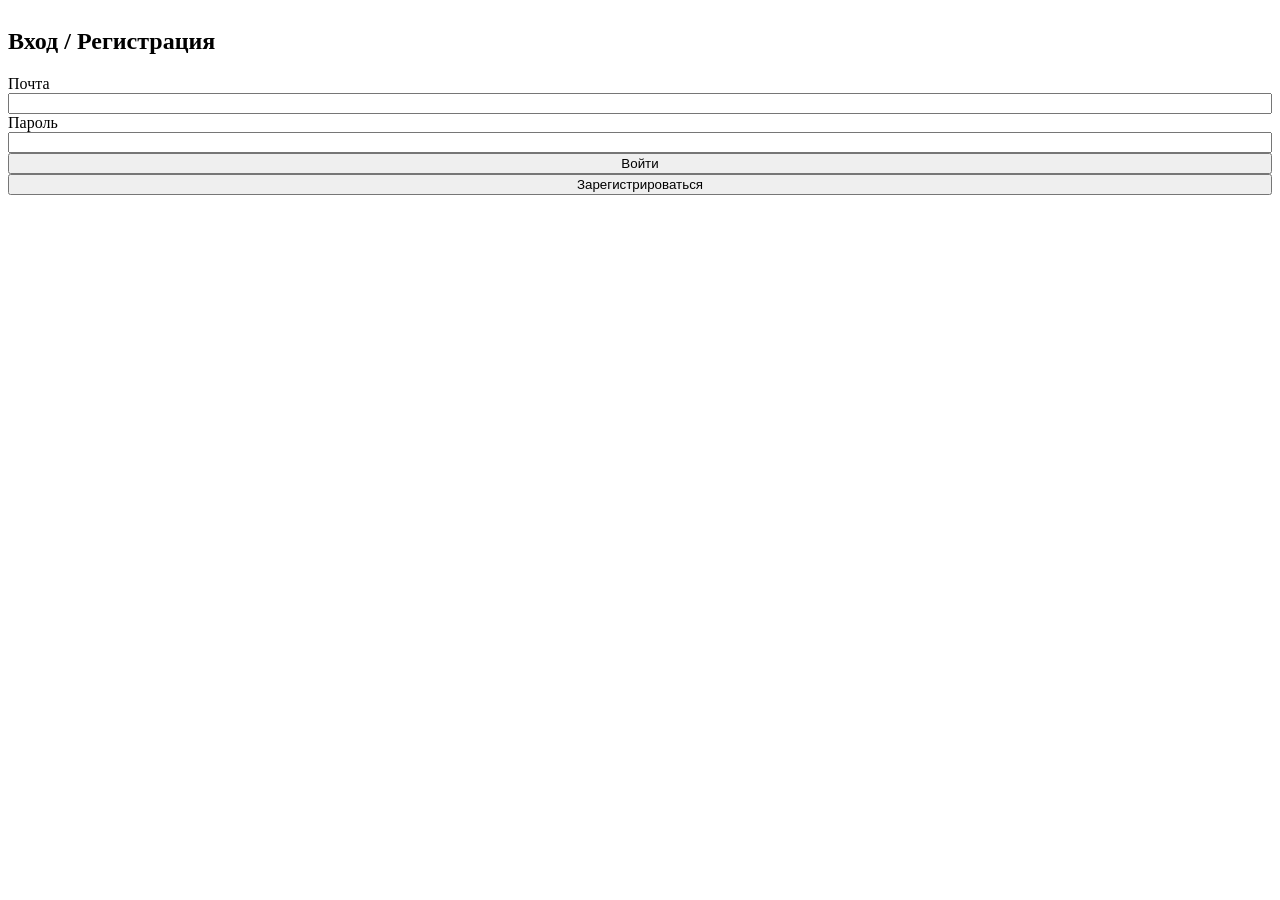
==== client/index.html @ 49672de8 "added todo-update ablity" ====
<!DOCTYPE html>
<html lang="ru">
<head>
    <meta charset="UTF-8">
    <meta name="viewport" content="width=device-width, initial-scale=1.0">
    <title>Список задач</title>
    <link rel="stylesheet" href="css/styles.css">
</head>
<body>
    <div id="auth-form" class="auth-form">
        <h2>Вход / Регистрация</h2>
        <label for="email">Почта</label>
        <input type="email" id="email">

        <label for="password">Пароль</label>
        <input type="password" id="password">

        <button id="login-btn">Войти</button>
        <button id="register-btn">Зарегистрироваться</button>
    </div>

    <!-- Основной интерфейс -->
    <div id="app" style="display: none;">
        <header>
            <h1>Пользователь: <span id="user-email"></span></h1>
            <hr>
        </header>
        <main>
            <button id="add-task">Добавить задачу</button>
            <div id="tasks-list">

            </div>
        </main>
    </div>

    <!-- Модальное окно для добавления задачи -->
     <div id="add-task-modal">
        <div class="add-task-fields">
            <h3>Добавить задачу</h3>
            <label for="new-task-title">Название задачи</label>
            <input type="text" id="new-task-title" required>
            <label for="new-task-description">Описание (необязательно)</label>
            <textarea id="new-task-description" rows="3"></textarea>
            <button id="save-task">Добавить задачу</button>
            <button id="cancel-add">Отмена</button>
        </div>
     </div>

     <!-- Модальное окно для обновления задачи -->
      <div id="change-task-modal">
        <div class="change-task-fields">
            <h3>Изменить данные задачи</h3>
            <label for="updated-title">Название задачи</label>
            <input type="text" id="updated-title" required>
            <label for="updated-description">Описание (необязательно)</label>
            <textarea id="updated-description" rows="3"></textarea>
            <label for="task-status">Выполнено</label>
            <input type="checkbox" id="task-status">
            <button id="save-changes">Сохранить</button>
            <button id="cancel-changes">Отмена</button>
        </div>
      </div>

    <script src="js/main.js"></script>
</body>
</html>
---- client/css/styles.css ----
.auth-form{
    display: flex;
    flex-direction: column;
}

.todo-container{
    width: 30%;
    display: flex;
    flex-direction: column;
    border: 1px solid black;
    border-radius: 15px;
    margin: 3%;
    padding: 1%;
}

#add-task-modal{
    display: none;
    position: fixed;
    top: 0;
    left: 0;
    width: 100%;
    height: 100%;
    background-color: rgba(0,0,0,0.5);
    z-index: 1000;
}

.add-task-fields{
    display: flex;
    flex-direction: column;
    position: absolute;
    top: 50%;
    left: 50%;
    transform: translate(-50%, -50%);
    background: white;
    padding: 20px;
    width: 300px;
}

#change-task-modal{
    display: none;
    position: fixed;
    top: 0;
    left: 0;
    width: 100%;
    height: 100%;
    background-color: rgba(0,0,0,0.5);
    z-index: 1000;
}

.change-task-fields{
    display: flex;
    flex-direction: column;
    position: absolute;
    top: 50%;
    left: 50%;
    transform: translate(-50%, -50%);
    background: white;
    padding: 20px;
    width: 300px;
}
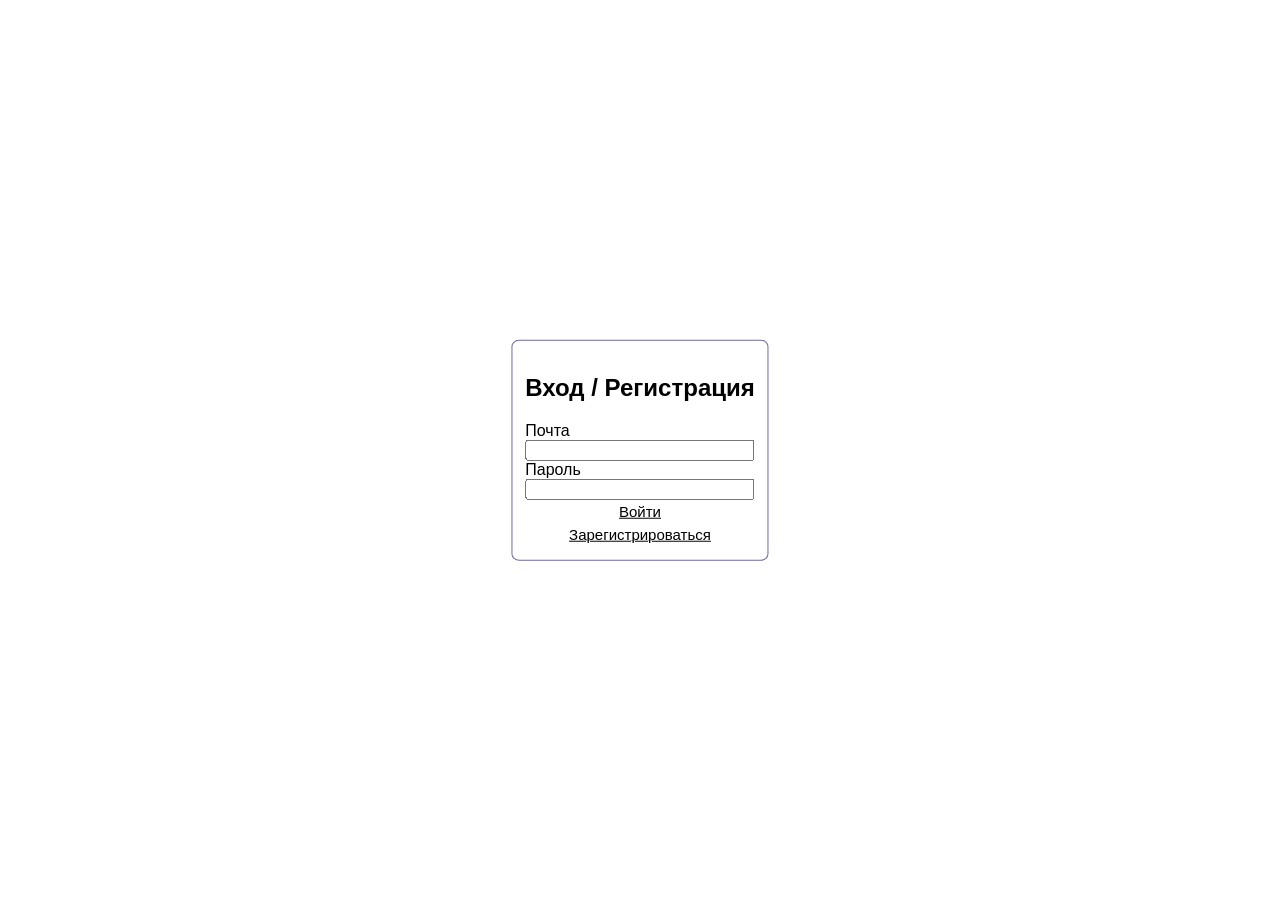
==== commit f85d1160: "feat(frontend): add some new ui" ====
--- a/client/index.html
+++ b/client/index.html
@@ -9,26 +9,41 @@
 <body>
     <div id="auth-form" class="auth-form">
         <h2>Вход / Регистрация</h2>
-        <label for="email">Почта</label>
-        <input type="email" id="email">
+        <div class="email">
+            <label for="email">Почта</label>
+            <input type="email" id="email">
+        </div>
 
-        <label for="password">Пароль</label>
-        <input type="password" id="password">
+        <div class="password">
+            <label for="password">Пароль</label>
+            <input type="password" id="password">
+        </div>
 
-        <button id="login-btn">Войти</button>
-        <button id="register-btn">Зарегистрироваться</button>
+        <div class="auth-form-btns">
+            <button class="custom-btn" id="login-btn">Войти</button>
+            <button class="custom-btn" id="register-btn">Зарегистрироваться</button>
+        </div>
     </div>
 
     <!-- Основной интерфейс -->
     <div id="app" style="display: none;">
         <header>
+            <div class="avatar">
+                <img id="user-avatar" alt="">
+                <button class="custom-btn" id="upload-avatar">Загрузить аватар</button>
+                <!-- Скрытый input для выбора файла -->
+                <input type="file" id="avatar-input" accept="image/*" style="display: none;" />
+            </div>
             <h1>Пользователь: <span id="user-email"></span></h1>
-            <hr>
+            <button class="custom-btn" id="logout">Выйти</button>
         </header>
+        <hr>
         <main>
-            <button id="add-task">Добавить задачу</button>
-            <div id="tasks-list">
-
+            <div class="main-container">
+                <button class="custom-btn" id="add-task">Добавить задачу</button>
+                <div class="tasks-list" id="tasks-list">
+                
+                </div>
             </div>
         </main>
     </div>
--- a/client/css/styles.css
+++ b/client/css/styles.css
@@ -1,15 +1,39 @@
+body{
+    font-family: 'Trebuchet MS', 'Lucida Sans Unicode', 'Lucida Grande', 'Lucida Sans', Arial, sans-serif;
+}
+
 .auth-form{
     display: flex;
     flex-direction: column;
+    border: 1px rgb(112, 107, 156) solid;
+    border-radius: 3%;
+    position: absolute;
+    top: 50%;
+    left: 50%;
+    transform: translate(-50%, -50%);
+    padding: 1%;
+}
+
+header{
+    display: flex;
+    justify-content: left;
+    align-items: center;
+}
+
+.main-container{
+    display: flex;
+    flex-direction: column;
+    margin-left: 2%;
 }
 
 .todo-container{
     width: 30%;
     display: flex;
     flex-direction: column;
-    border: 1px solid black;
+    border: 1px solid rgb(130, 147, 179);
     border-radius: 15px;
-    margin: 3%;
+    /* margin: 3%; */
+    margin-bottom: 3%;
     padding: 1%;
 }
 
@@ -57,4 +81,53 @@
     background: white;
     padding: 20px;
     width: 300px;
+}
+
+.avatar{
+    display: flex;
+    flex-direction: column;
+    align-items: center;
+    width: 10%;
+    height: 100%;
+    /* border: 1px solid black; */
+    margin: 1%;
+}
+
+#user-avatar{
+    width: 100%;
+    height: 100%;
+}
+
+#logout{
+    margin: 1%;
+}
+
+.custom-btn{
+    border: none;
+    background-color: white;
+    margin-top: 1%;
+    margin-bottom: 1%;
+    width: fit-content;
+    text-decoration: underline;
+    font-size: 15px;
+}
+
+.custom-btn:hover{
+    cursor: pointer;
+    color: rgb(139, 136, 136);
+}
+
+.email, .password{
+    display: flex;
+    flex-direction: column;
+}
+
+.auth-form-btns{
+    display: flex;
+    flex-direction: column;
+    align-items: center;
+}
+
+.delete-todo{
+    color: red;
 }
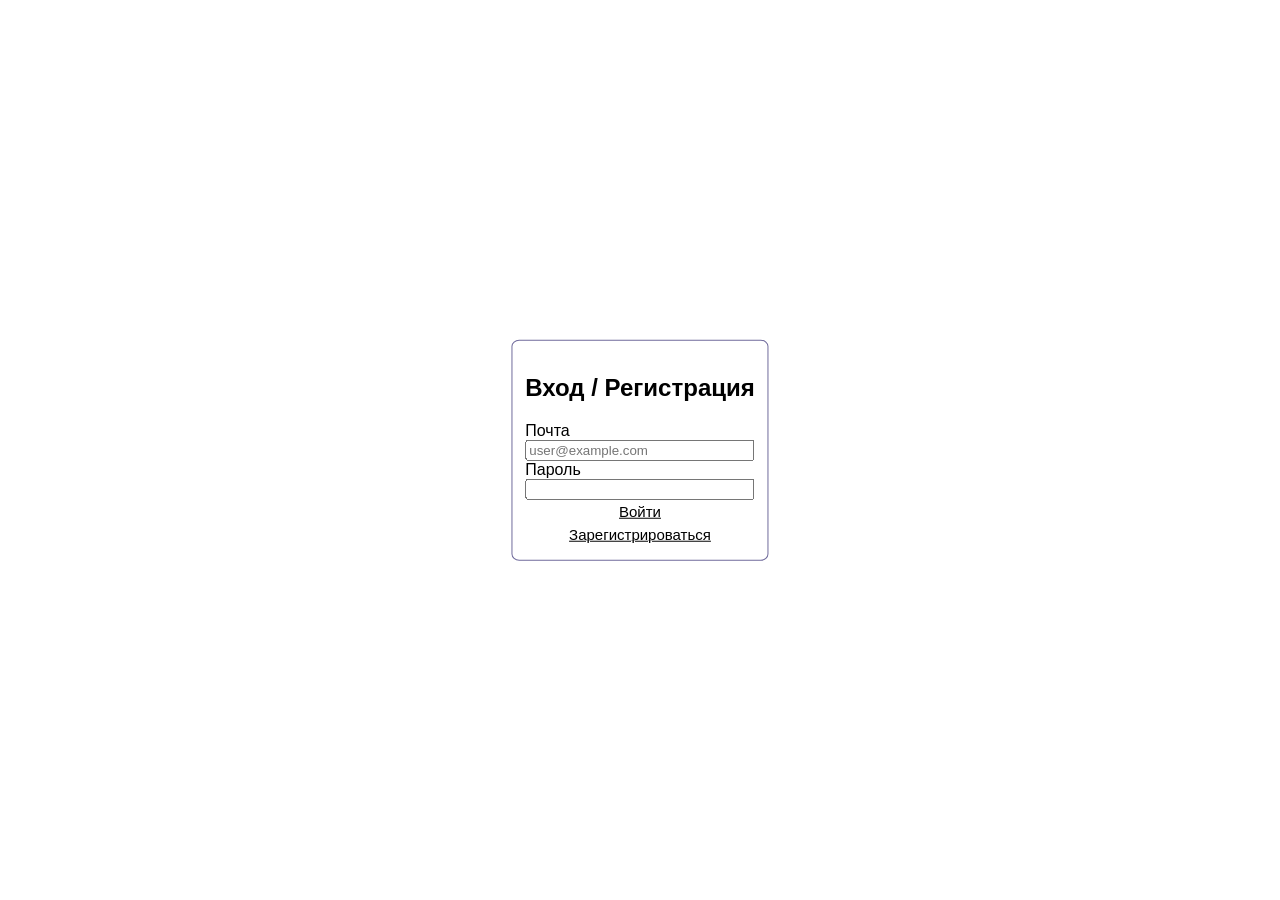
==== commit 28cd9231: "feat(frontend): add authorization validation" ====
--- a/client/index.html
+++ b/client/index.html
@@ -11,14 +11,16 @@
         <h2>Вход / Регистрация</h2>
         <div class="email">
             <label for="email">Почта</label>
-            <input type="email" id="email">
+            <input type="email" id="email" placeholder="user@example.com">
         </div>
-
         <div class="password">
             <label for="password">Пароль</label>
             <input type="password" id="password">
         </div>
-
+        <div class="error-handler" >
+            <label for="email" id="invalid-credentials-err"></label>
+            <label for="email" id="user-exist-err"></label>
+        </div>
         <div class="auth-form-btns">
             <button class="custom-btn" id="login-btn">Войти</button>
             <button class="custom-btn" id="register-btn">Зарегистрироваться</button>
@@ -76,6 +78,6 @@
         </div>
       </div>
 
-    <script src="js/main.js"></script>
+    <script type="module" src="js/main.js"></script>
 </body>
 </html>
